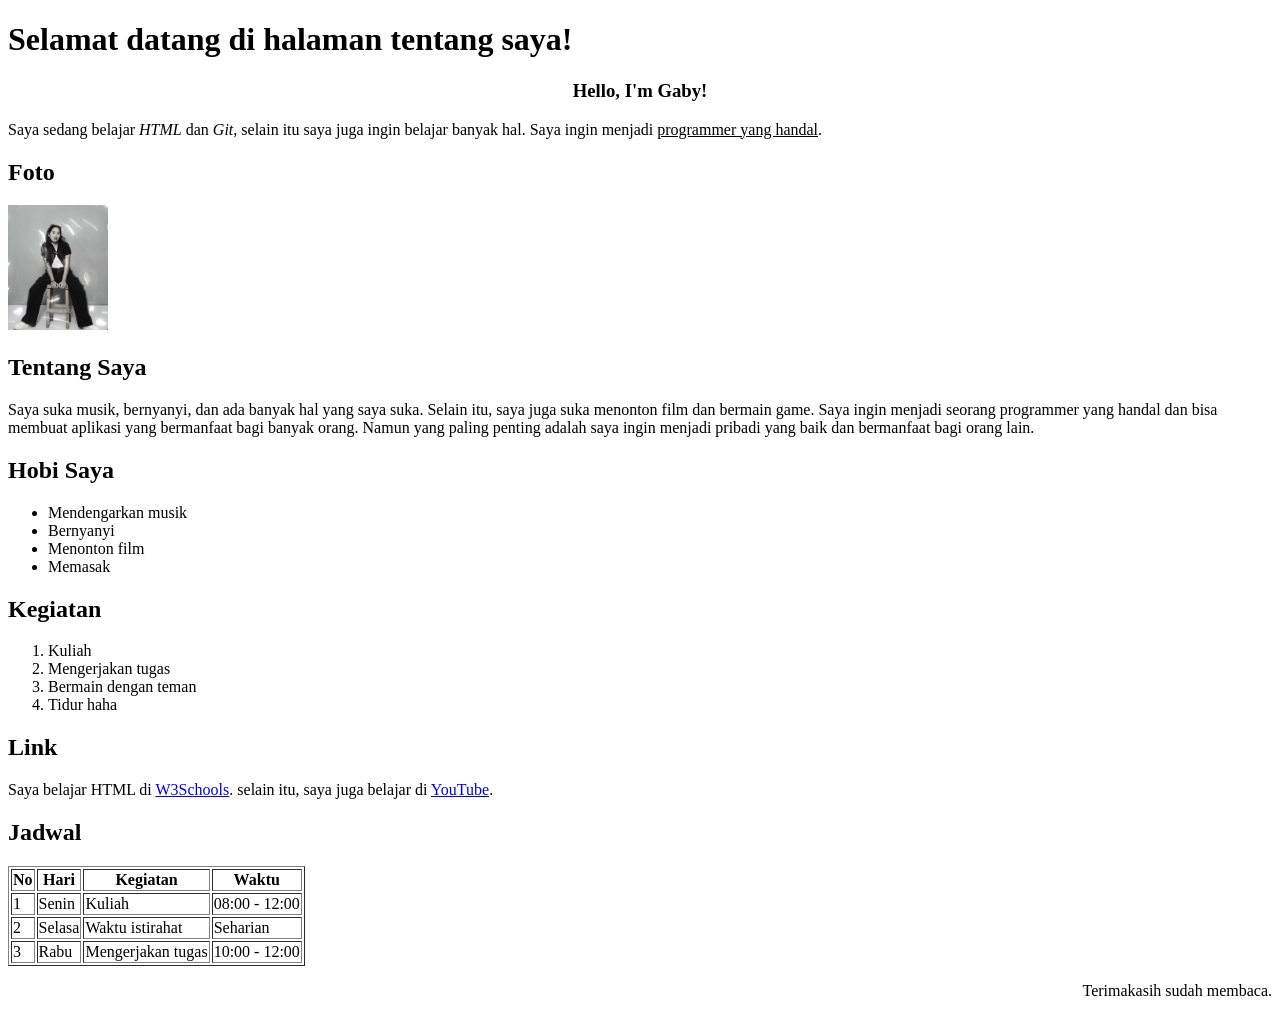
==== HTML-GIT/gaby.html @ e189c997 "First commit" ====
<!DOCTYPE html>
<html lang="en">
<head>
    <meta charset="UTF-8">
    <meta name="viewport" content="width=device-width, initial-scale=1.0">
    <title>Tentang Saya</title>
</head>
<body>
    <header>
        <h1>Selamat datang di halaman tentang saya!</h1>
    </header>

    <h3 align="center"><b>Hello, I'm Gaby!</b></h3>
    <p>Saya sedang belajar <i>HTML</i> dan <i>Git</i>, selain itu saya juga ingin belajar banyak hal. Saya ingin menjadi <u>programmer yang handal</u>.</p>

    
    <h2>Foto</h2>
    <img src="gabyswag.jpg" alt="Foto" width="100">

    <h2>Tentang Saya</h2>
    <p>
        Saya suka musik, bernyanyi, dan ada banyak hal yang saya suka. Selain itu, saya juga suka menonton film dan bermain game. Saya ingin menjadi seorang programmer yang handal dan bisa membuat aplikasi yang bermanfaat bagi banyak orang. Namun yang paling penting adalah saya ingin menjadi pribadi yang baik dan bermanfaat bagi orang lain.
    </p>

    <h2>Hobi Saya</h2>
    <ul>
        <li>Mendengarkan musik</li>
        <li>Bernyanyi</li>
        <li>Menonton film</li>
        <li>Memasak</li>
    </ul>

    <h2>Kegiatan</h2>
    <ol>
        <li>Kuliah</li>
        <li>Mengerjakan tugas</li>
        <li>Bermain dengan teman</li>
        <li>Tidur haha</li>
    </ol>

    <h2>Link</h2>
    <p>
        Saya belajar HTML di
        <a href="https://www.w3schools.com/html/">W3Schools</a>.
        selain itu, saya juga belajar di
        <a href="https://www.youtube.com/">YouTube</a>.
    </p>

    <h2>Jadwal</h2>
    <table border="1">
        <tr>
            <th>No</th>
            <th>Hari</th>
            <th>Kegiatan</th>
            <th>Waktu</th>
        </tr>
        <tr>
            <td>1</td>
            <td>Senin</td>
            <td>Kuliah</td>
            <td>08:00 - 12:00</td>
        </tr>
        <tr>
            <td>2</td>
            <td>Selasa</td>
            <td>Waktu istirahat</td>
            <td>Seharian</td>
        </tr>
        <tr>
            <td>3</td>
            <td>Rabu</td>
            <td>Mengerjakan tugas</td>
            <td>10:00 - 12:00</td>
    </table>
    <p align="right">Terimakasih sudah membaca.</p>
</body>
</html>
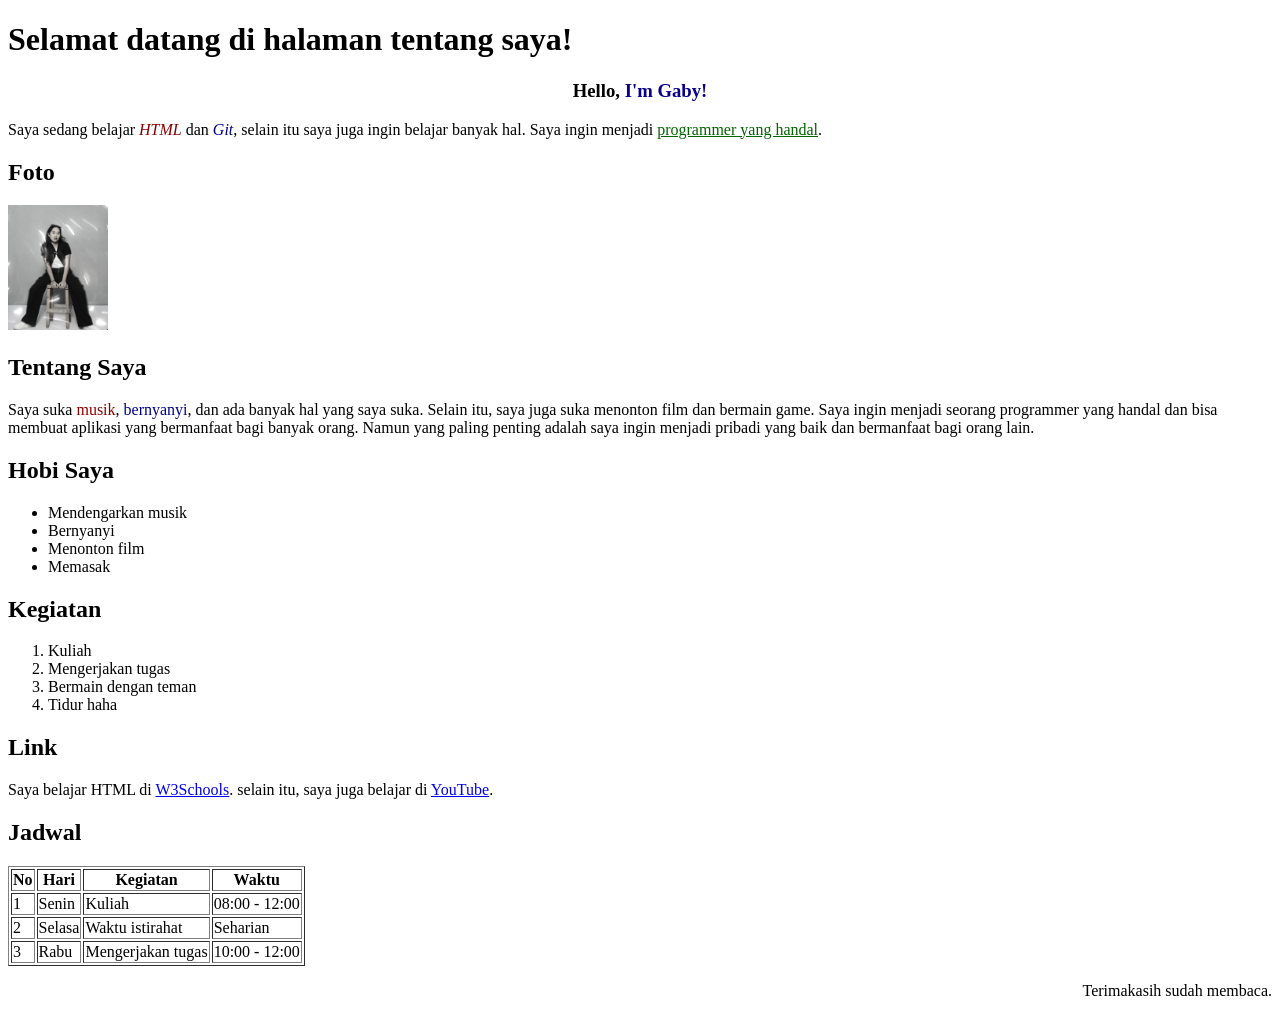
==== commit 212dfb71: "Final Commit" ====
--- a/HTML-GIT/gaby.html
+++ b/HTML-GIT/gaby.html
@@ -10,8 +10,8 @@
         <h1>Selamat datang di halaman tentang saya!</h1>
     </header>
 
-    <h3 align="center"><b>Hello, I'm Gaby!</b></h3>
-    <p>Saya sedang belajar <i>HTML</i> dan <i>Git</i>, selain itu saya juga ingin belajar banyak hal. Saya ingin menjadi <u>programmer yang handal</u>.</p>
+    <h3 align="center"><b>Hello, <color style="color: rgb(9, 0, 139);">I'm Gaby!</color></b></h3>
+    <p>Saya sedang belajar <i style="color: darkred;">HTML</i> dan <i style="color: darkblue;">Git</i>, selain itu saya juga ingin belajar banyak hal. Saya ingin menjadi <u style="color: darkgreen;">programmer yang handal</u>.</p>
 
     
     <h2>Foto</h2>
@@ -19,7 +19,7 @@
 
     <h2>Tentang Saya</h2>
     <p>
-        Saya suka musik, bernyanyi, dan ada banyak hal yang saya suka. Selain itu, saya juga suka menonton film dan bermain game. Saya ingin menjadi seorang programmer yang handal dan bisa membuat aplikasi yang bermanfaat bagi banyak orang. Namun yang paling penting adalah saya ingin menjadi pribadi yang baik dan bermanfaat bagi orang lain.
+        Saya suka <color style="color: darkred;">musik</color>, <color style="color: darkblue;">bernyanyi</color>, dan ada banyak hal yang saya suka. Selain itu, saya juga suka menonton film dan bermain game. Saya ingin menjadi seorang programmer yang handal dan bisa membuat aplikasi yang bermanfaat bagi banyak orang. Namun yang paling penting adalah saya ingin menjadi pribadi yang baik dan bermanfaat bagi orang lain.
     </p>
 
     <h2>Hobi Saya</h2>
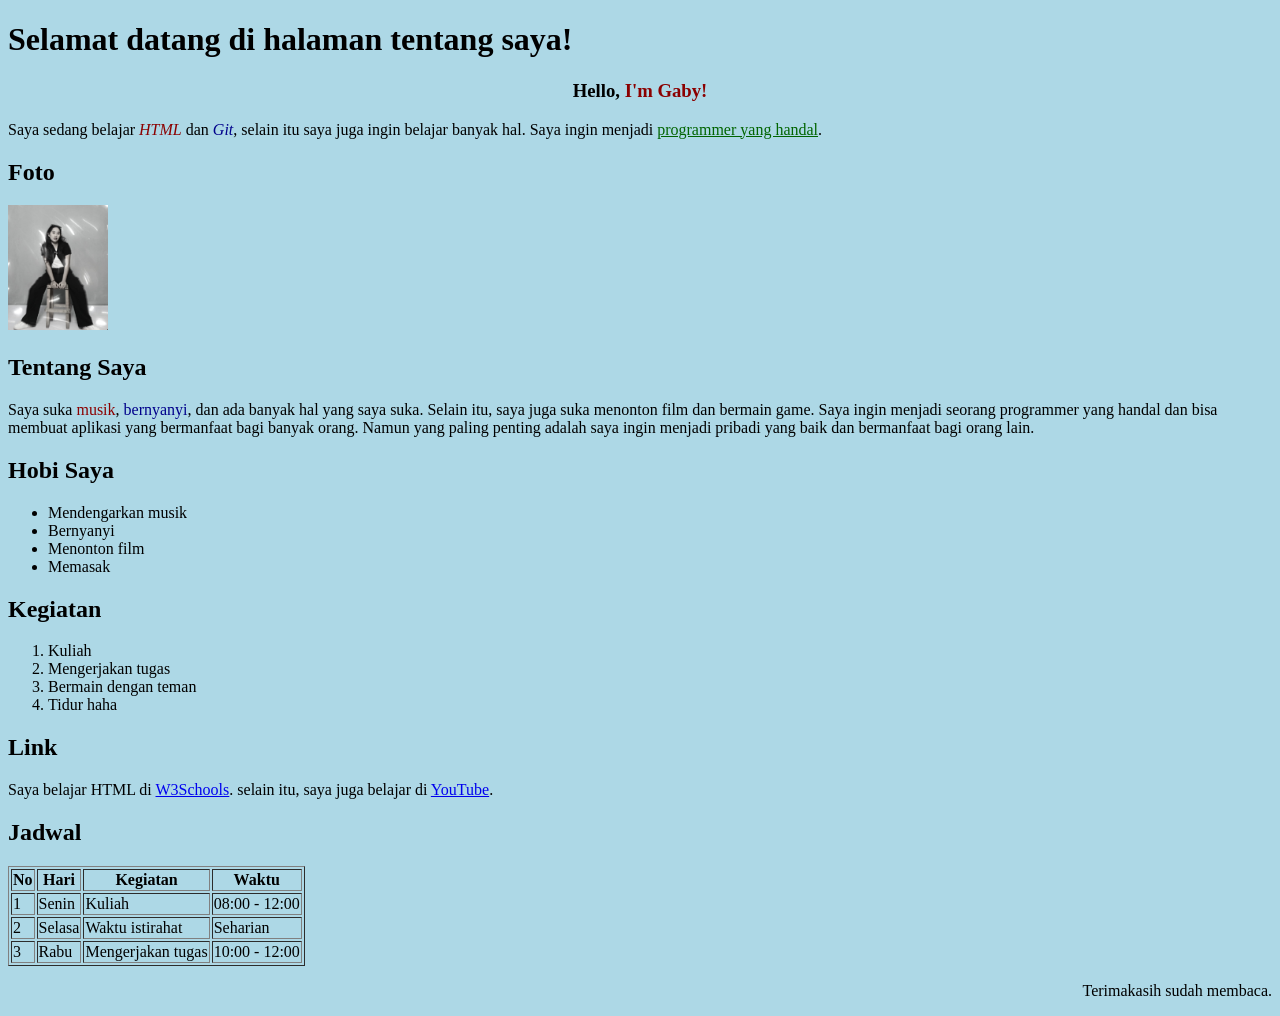
==== commit 373e1b35: "Final banget inimah" ====
--- a/HTML-GIT/gaby.html
+++ b/HTML-GIT/gaby.html
@@ -5,13 +5,16 @@
     <meta name="viewport" content="width=device-width, initial-scale=1.0">
     <title>Tentang Saya</title>
 </head>
-<body>
+<body style="background-color:lightblue;">
     <header>
         <h1>Selamat datang di halaman tentang saya!</h1>
     </header>
 
-    <h3 align="center"><b>Hello, <color style="color: rgb(9, 0, 139);">I'm Gaby!</color></b></h3>
-    <p>Saya sedang belajar <i style="color: darkred;">HTML</i> dan <i style="color: darkblue;">Git</i>, selain itu saya juga ingin belajar banyak hal. Saya ingin menjadi <u style="color: darkgreen;">programmer yang handal</u>.</p>
+    <h3 align="center"><b>Hello, <color style="color: darkred;">I'm Gaby!</color></b></h3>
+    <p>Saya sedang belajar <i style="color: darkred;">HTML</i> dan 
+        <i style="color: darkblue;">Git</i>, 
+        selain itu saya juga ingin belajar banyak hal. 
+        Saya ingin menjadi <u style="color: darkgreen;">programmer yang handal</u>.</p>
 
     
     <h2>Foto</h2>
@@ -19,7 +22,14 @@
 
     <h2>Tentang Saya</h2>
     <p>
-        Saya suka <color style="color: darkred;">musik</color>, <color style="color: darkblue;">bernyanyi</color>, dan ada banyak hal yang saya suka. Selain itu, saya juga suka menonton film dan bermain game. Saya ingin menjadi seorang programmer yang handal dan bisa membuat aplikasi yang bermanfaat bagi banyak orang. Namun yang paling penting adalah saya ingin menjadi pribadi yang baik dan bermanfaat bagi orang lain.
+        Saya suka <color style="color: darkred;">musik</color>, 
+        <color style="color: darkblue;">bernyanyi</color>, 
+        dan ada banyak hal yang saya suka. Selain itu, 
+        saya juga suka menonton film dan bermain game. 
+        Saya ingin menjadi seorang programmer yang handal 
+        dan bisa membuat aplikasi yang bermanfaat bagi banyak orang. 
+        Namun yang paling penting adalah saya ingin menjadi pribadi yang 
+        baik dan bermanfaat bagi orang lain.
     </p>
 
     <h2>Hobi Saya</h2>
@@ -47,6 +57,7 @@
     </p>
 
     <h2>Jadwal</h2>
+
     <table border="1">
         <tr>
             <th>No</th>
@@ -54,24 +65,31 @@
             <th>Kegiatan</th>
             <th>Waktu</th>
         </tr>
+
         <tr>
             <td>1</td>
             <td>Senin</td>
             <td>Kuliah</td>
             <td>08:00 - 12:00</td>
         </tr>
+
         <tr>
             <td>2</td>
             <td>Selasa</td>
             <td>Waktu istirahat</td>
             <td>Seharian</td>
         </tr>
+
         <tr>
             <td>3</td>
             <td>Rabu</td>
             <td>Mengerjakan tugas</td>
             <td>10:00 - 12:00</td>
+        </tr>
     </table>
-    <p align="right">Terimakasih sudah membaca.</p>
+
+    <p align="right">
+        Terimakasih sudah membaca.
+    </p>
 </body>
 </html>
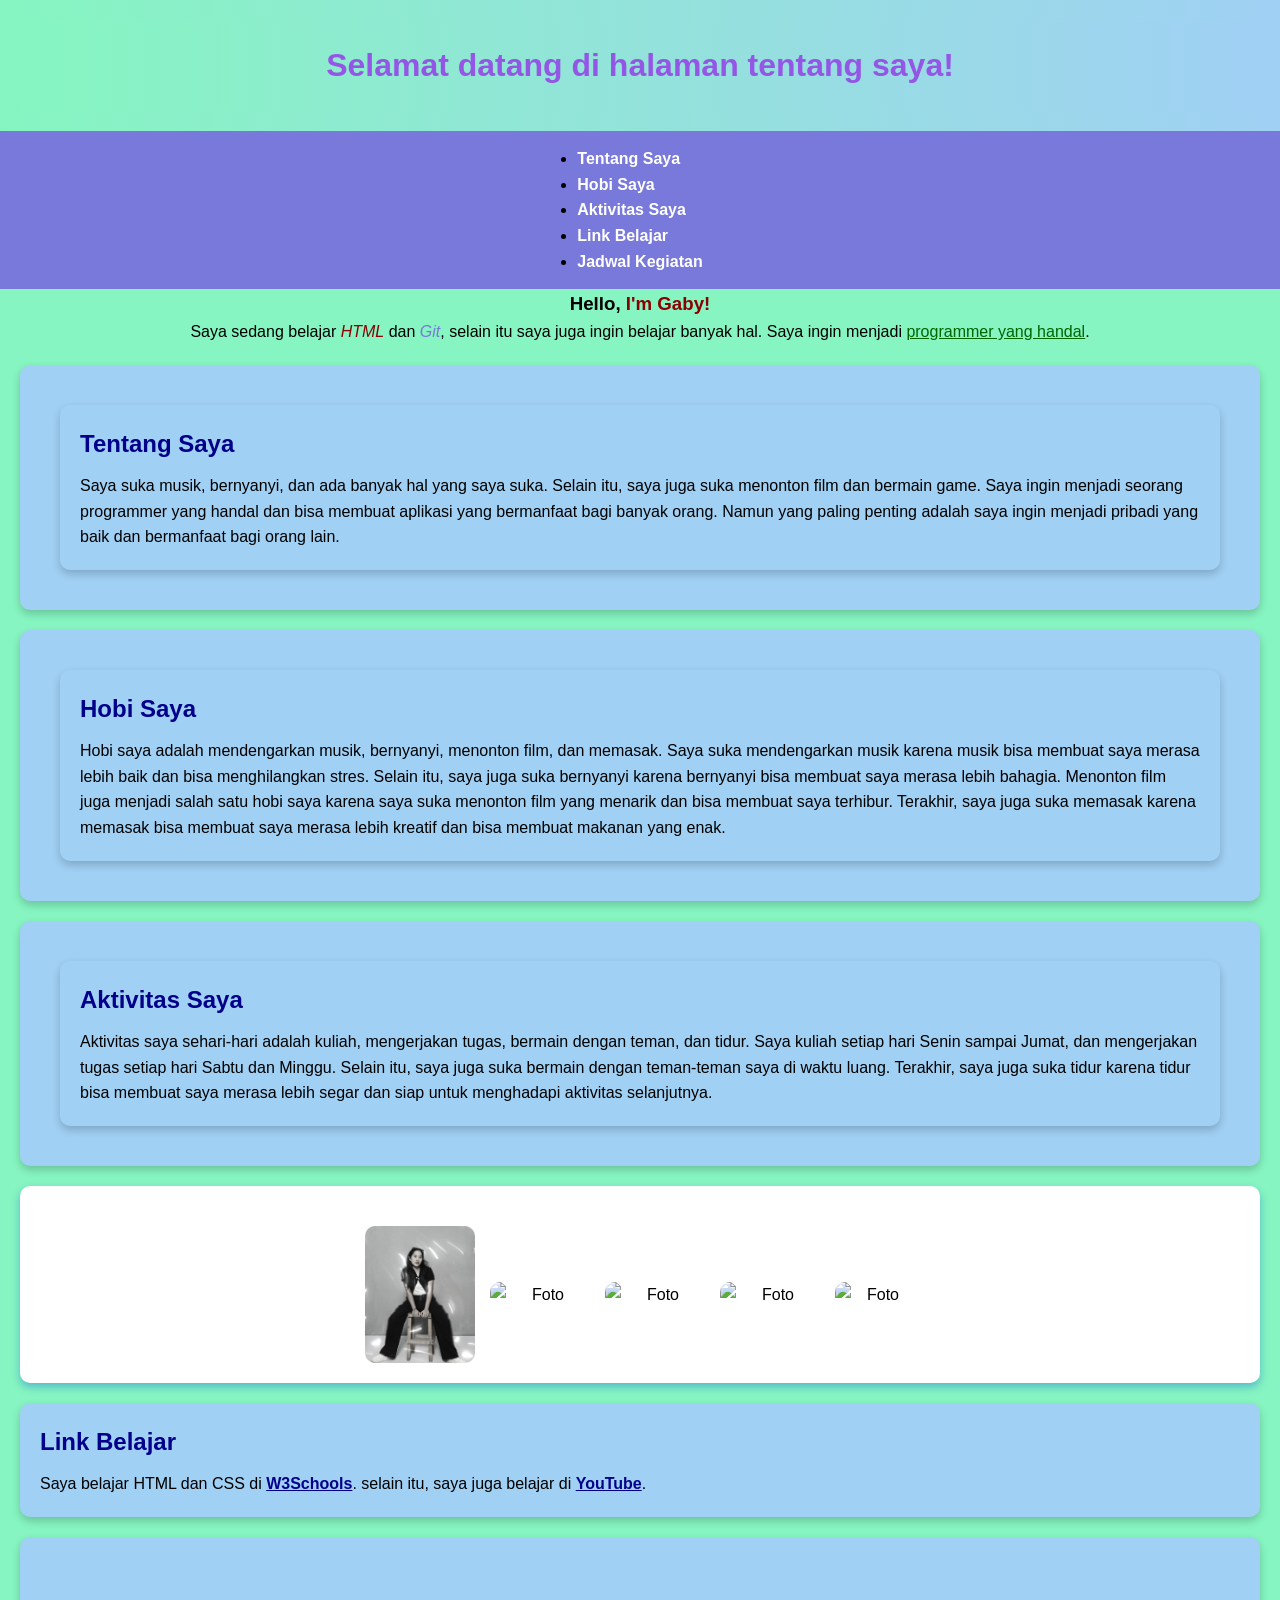
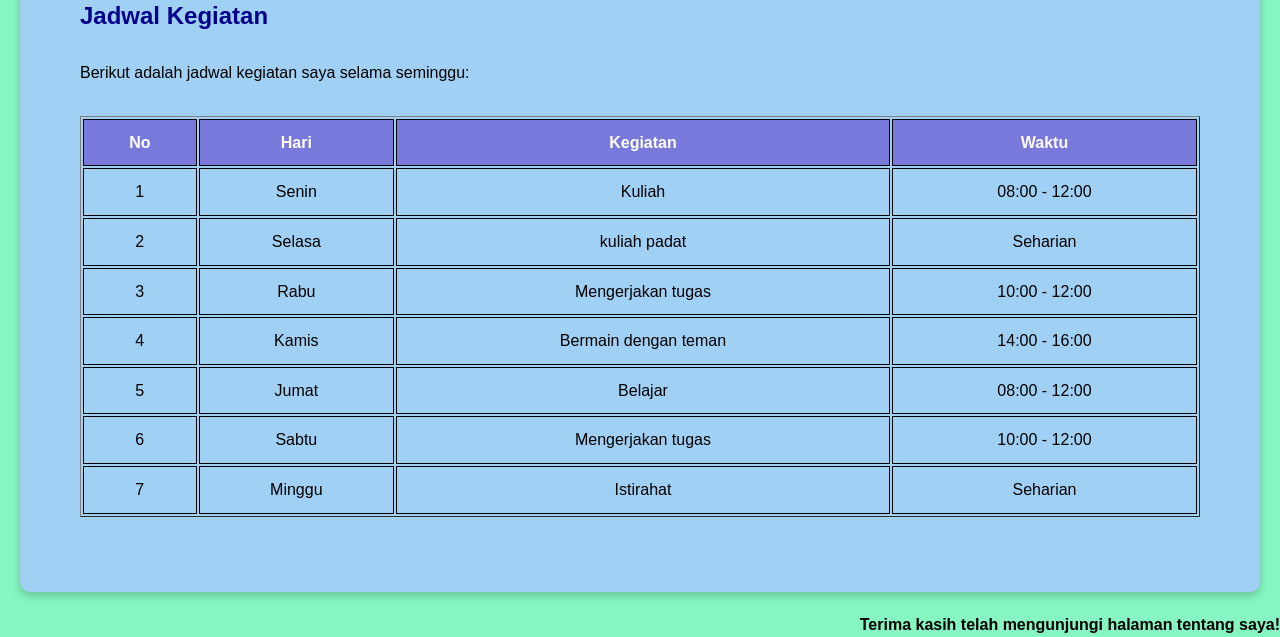
==== commit ace7ac71: "css final" ====
--- a/HTML-GIT/gaby.html
+++ b/HTML-GIT/gaby.html
@@ -3,93 +3,164 @@
 <head>
     <meta charset="UTF-8">
     <meta name="viewport" content="width=device-width, initial-scale=1.0">
+    <link rel="stylesheet" href="style.CSS">
     <title>Tentang Saya</title>
 </head>
-<body style="background-color:lightblue;">
-    <header>
-        <h1>Selamat datang di halaman tentang saya!</h1>
+<body>
+    <header class="header">
+        <div class="Sayhai">
+            <h1>Selamat datang di halaman tentang saya!</h1>
+        </div>
     </header>
 
+    <nav>
+        <ul>
+            <li><a href="#tentang saya">Tentang Saya</a></li>
+            <li><a href="#hobi">Hobi Saya</a></li>
+            <li><a href="#Aktivitas">Aktivitas Saya</a></li>
+            <li><a href="#link">Link Belajar</a></li>
+            <li><a href="#jadwal">Jadwal Kegiatan</a></li>
+        </ul>
+    </nav>
+
     <h3 align="center"><b>Hello, <color style="color: darkred;">I'm Gaby!</color></b></h3>
-    <p>Saya sedang belajar <i style="color: darkred;">HTML</i> dan 
-        <i style="color: darkblue;">Git</i>, 
+    <p align = "center">Saya sedang belajar <i style="color: darkred;">HTML</i> dan 
+        <i style="color: rgb(121, 121, 219);">Git</i>, 
         selain itu saya juga ingin belajar banyak hal. 
         Saya ingin menjadi <u style="color: darkgreen;">programmer yang handal</u>.</p>
 
-    
-    <h2>Foto</h2>
-    <img src="gabyswag.jpg" alt="Foto" width="100">
+    <section id="tentang saya" class="card">
+        <div class="ehsaya">
+                <h2>Tentang Saya</h2>
+                <p>
+                    Saya suka musik, bernyanyi,
+                    dan ada banyak hal yang saya suka. Selain itu,
+                    saya juga suka menonton film dan bermain game.
+                    Saya ingin menjadi seorang programmer yang handal
+                    dan bisa membuat aplikasi yang bermanfaat bagi banyak orang.
+                    Namun yang paling penting adalah saya ingin menjadi pribadi yang
+                    baik dan bermanfaat bagi orang lain.
+                </p>
+        </div>
+    </section>
 
-    <h2>Tentang Saya</h2>
-    <p>
-        Saya suka <color style="color: darkred;">musik</color>, 
-        <color style="color: darkblue;">bernyanyi</color>, 
-        dan ada banyak hal yang saya suka. Selain itu, 
-        saya juga suka menonton film dan bermain game. 
-        Saya ingin menjadi seorang programmer yang handal 
-        dan bisa membuat aplikasi yang bermanfaat bagi banyak orang. 
-        Namun yang paling penting adalah saya ingin menjadi pribadi yang 
-        baik dan bermanfaat bagi orang lain.
-    </p>
+    <section id="hobi" class="card">
+        <div class="hobigaby">
+            <h2>Hobi Saya</h2>
+            <p>
+                Hobi saya adalah mendengarkan musik, bernyanyi, menonton film, dan memasak.
+                Saya suka mendengarkan musik karena musik bisa membuat saya merasa lebih baik
+                dan bisa menghilangkan stres. Selain itu, saya juga suka bernyanyi karena
+                bernyanyi bisa membuat saya merasa lebih bahagia. Menonton film juga menjadi
+                salah satu hobi saya karena saya suka menonton film yang menarik dan bisa
+                membuat saya terhibur. Terakhir, saya juga suka memasak karena memasak bisa
+                membuat saya merasa lebih kreatif dan bisa membuat makanan yang enak.
+            </p>
+        </div>
+    </section>
 
-    <h2>Hobi Saya</h2>
-    <ul>
-        <li>Mendengarkan musik</li>
-        <li>Bernyanyi</li>
-        <li>Menonton film</li>
-        <li>Memasak</li>
-    </ul>
+    <section id="Aktivitas" class="card">
+        <div class="aktivitasgaby">
+            <h2>Aktivitas Saya</h2>
+            <p>
+                Aktivitas saya sehari-hari adalah kuliah, mengerjakan tugas, bermain dengan teman,
+                dan tidur. Saya kuliah setiap hari Senin sampai Jumat, dan mengerjakan tugas setiap
+                hari Sabtu dan Minggu. Selain itu, saya juga suka bermain dengan teman-teman saya
+                di waktu luang. Terakhir, saya juga suka tidur karena tidur bisa membuat saya merasa
+                lebih segar dan siap untuk menghadapi aktivitas selanjutnya.
+            </p>
+        </div>
+    </section>
 
-    <h2>Kegiatan</h2>
-    <ol>
-        <li>Kuliah</li>
-        <li>Mengerjakan tugas</li>
-        <li>Bermain dengan teman</li>
-        <li>Tidur haha</li>
-    </ol>
+     <article class="foto">
+        <div class="fotoimut">
+            <img src="gabyswag.jpg" alt="Foto" width="110">
+            <img src="temen.jpeg" alt="Foto" width="100">
+            <img src="mylove.jpeg" alt="Foto" width="100">
+            <img src="gabyy.jpeg" alt="Foto" width="100">
+            <img src="temen2.jpeg" alt="Foto" width="80">
+        </div>
+    </article>
 
-    <h2>Link</h2>
-    <p>
-        Saya belajar HTML di
-        <a href="https://www.w3schools.com/html/">W3Schools</a>.
-        selain itu, saya juga belajar di
-        <a href="https://www.youtube.com/">YouTube</a>.
-    </p>
+    <section class="card">
+        <div class="linkgaby">
+            <h2>Link Belajar</h2>
+            <p>
+                Saya belajar HTML dan CSS di
+                <a href="https://www.w3schools.com/html/">W3Schools</a>.
+                selain itu, saya juga belajar di
+                <a href="https://www.youtube.com/">YouTube</a>.
+            </p>
+    </section>
 
-    <h2>Jadwal</h2>
+    <section id="jadwal" class="card">
+        <div class="jadwalgaby">
+            <h2>Jadwal Kegiatan</h2>
+            <p>
+                Berikut adalah jadwal kegiatan saya selama seminggu:
+            <table border="1">
+                <tr>
+                    <th>No</th>
+                    <th>Hari</th>
+                    <th>Kegiatan</th>
+                    <th>Waktu</th>
+                </tr>
+            
+                <tr>
+                    <td>1</td>
+                    <td>Senin</td>
+                    <td>Kuliah</td>
+                    <td>08:00 - 12:00</td>
+                </tr>
+            
+                <tr>
+                    <td>2</td>
+                    <td>Selasa</td>
+                    <td>kuliah padat</td>
+                    <td>Seharian</td>
+                </tr>
+            
+                <tr>
+                    <td>3</td>
+                    <td>Rabu</td>
+                    <td>Mengerjakan tugas</td>
+                    <td>10:00 - 12:00</td>
+                </tr>
 
-    <table border="1">
-        <tr>
-            <th>No</th>
-            <th>Hari</th>
-            <th>Kegiatan</th>
-            <th>Waktu</th>
-        </tr>
+                <tr>
+                    <td>4</td>
+                    <td>Kamis</td>
+                    <td>Bermain dengan teman</td>
+                    <td>14:00 - 16:00</td>
+                </tr>
 
-        <tr>
-            <td>1</td>
-            <td>Senin</td>
-            <td>Kuliah</td>
-            <td>08:00 - 12:00</td>
-        </tr>
+                <tr>
+                    <td>5</td>
+                    <td>Jumat</td>
+                    <td>Belajar</td>
+                    <td>08:00 - 12:00</td>
+                </tr>
 
-        <tr>
-            <td>2</td>
-            <td>Selasa</td>
-            <td>Waktu istirahat</td>
-            <td>Seharian</td>
-        </tr>
+                <tr>
+                    <td>6</td>
+                    <td>Sabtu</td>
+                    <td>Mengerjakan tugas</td>
+                    <td>10:00 - 12:00</td>
+                </tr>
 
-        <tr>
-            <td>3</td>
-            <td>Rabu</td>
-            <td>Mengerjakan tugas</td>
-            <td>10:00 - 12:00</td>
-        </tr>
-    </table>
+                <tr>
+                    <td>7</td>
+                    <td>Minggu</td>
+                    <td>Istirahat</td>
+                    <td>Seharian</td>
+                </tr>
+            </table>
+
+            </p>
+    </section>
 
     <p align="right">
-        Terimakasih sudah membaca.
+        <b>Terima kasih telah mengunjungi halaman tentang saya!</b>
     </p>
 </body>
 </html>
--- a/HTML-GIT/style.CSS
+++ b/HTML-GIT/style.CSS
@@ -0,0 +1,150 @@
+* {
+    margin: 0;
+    padding: 0;
+    box-sizing: border-box;
+}
+body {
+    font-family: Arial, sans-serif;
+    background-color: rgb(134, 245, 193);
+    line-height: 1.6;
+}
+.header, .Sayhai {
+    text-align: center;
+    padding: 20px;
+    background: linear-gradient(
+        90deg,
+        rgb(134, 245, 193),
+        rgb(160, 208, 244)
+    );
+    color: rgb(148, 86, 229);
+}
+nav {
+    display: flex;
+    justify-content: center;
+    gap: 20px;
+    padding: 15px;
+    background-color: rgb(121, 121, 219);
+}
+nav a {
+    color: white;
+    text-decoration: none;
+    font-weight: bold;
+    transition: color 0.3s;
+}
+nav a:hover {
+    color: yellow;
+    transform: scale(1.1);
+}
+.ehsaya,
+.hobigaby,
+.aktivitasgaby {
+    margin: 20px;
+    padding: 20px;
+    background-color: rgb(160, 208, 244);
+    border-radius: 10px;
+    box-shadow: 0 4px 8px rgba(0, 0, 0, 0.2);
+}
+.ehsaya h2,
+.hobigaby h2,
+.aktivitasgaby h2 {
+    color: darkred;
+    margin-bottom: 10px;
+}
+.card {
+    margin: 20px;
+    padding: 20px;
+    background-color: rgb(160, 208, 244);
+    border-radius: 10px;
+    box-shadow: 0 4px 8px rgba(0, 0, 0, 0.2);
+}
+.card h2 {
+    color: darkblue;
+    margin-bottom: 10px;
+}
+.foto {
+    margin: 20px;
+    padding: 20px;
+    text-align: center;
+    background-color: white;
+    border-radius: 10px;
+    box-shadow: 0 4px 8px rgba(13, 97, 208, 0.4);
+}
+.fotoimut {
+    display: flex;
+    justify-content: center;
+    align-items: center;
+    gap: 15px;
+    margin-top: 20px;
+    flex-wrap: wrap;
+}
+.fotoimut img {
+    border-radius: 10px;
+    transition: 0.3s;
+}
+.fotoimut img:hover {
+    transform: scale(1.1);
+}
+.jadwalgaby {
+    display: grid;
+    grid-template-columns: 1fr;
+    gap: 15px;
+    margin: 20px;
+    padding: 20px;
+    background-color: rgb(160, 208, 244);
+    border-radius: 10px;
+}
+table {
+    width: 100%;
+    margin-top: 15px;
+}
+th,td {
+    border: 1px solid black;
+    padding: 10px;
+    text-align: center;
+}
+th {
+    background-color: rgb(121, 121, 219);
+    color: white;
+}
+.card a {
+    color: darkblue;
+    font-weight: bold;
+    transition: 0.3s;
+}
+.card a:hover {
+    color: darkgreen;
+}
+.penutup {
+    text-align: right;
+    margin: 20px;
+}
+
+@media (max-width: 600px) {
+
+    .header h1 {
+        font-size: 24px;
+    }
+
+    nav {
+        flex-direction: column;
+        align-items: center;
+        gap: 10px;
+    }
+
+    .card {
+        margin: 10px;
+        padding: 15px;
+    }
+
+    .foto {
+        margin: 10px;
+    }
+
+    .fotoimut {
+        flex-direction: column;
+    }
+
+    table {
+        font-size: 12px;
+    }
+}
